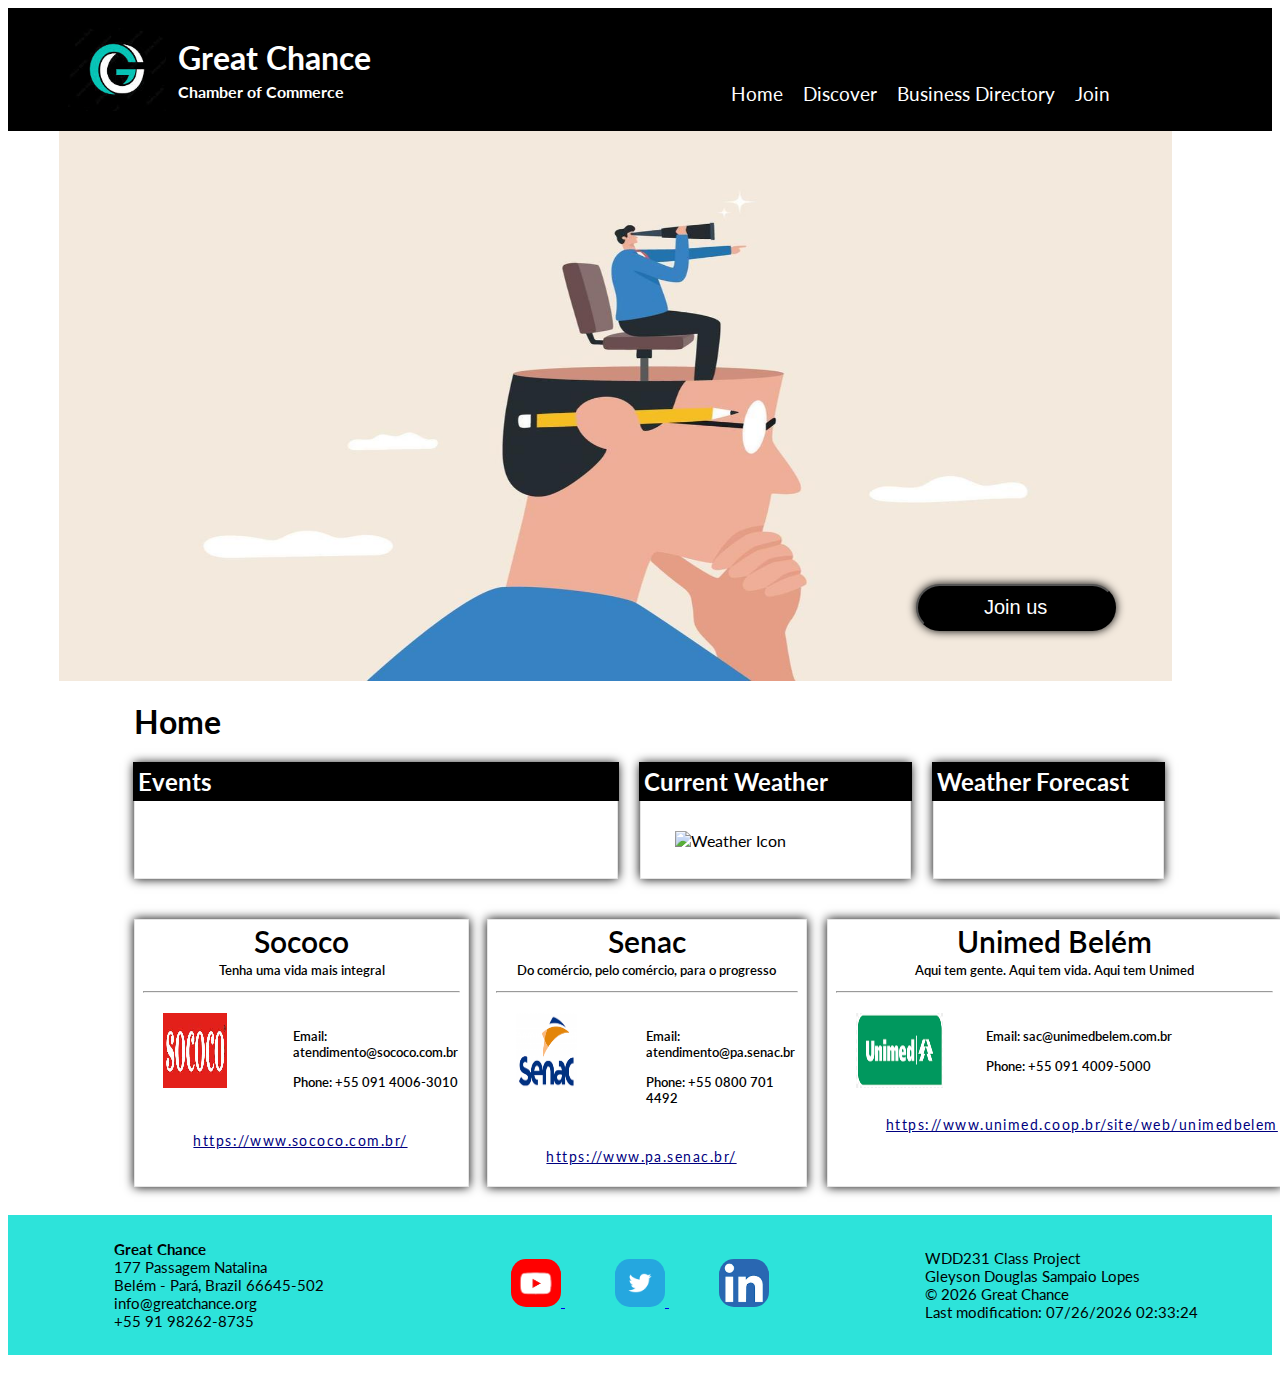
==== chamber/index.html @ b51c44cb "Week 3: Chamber home page." ====
<!DOCTYPE html>
<html lang="en">
<head>
    <meta charset="UTF-8">
    <meta name="viewport" content="width=device-width, initial-scale=1.0">
    <meta name="description" content="Join the Chamber of Commerce Directory and connect with local businesses to boost your business.">
    <meta name="author" content="Gleyson Douglas Sampaio Lopes">
    <meta property="og:title" content="Find local businesses and their contact details on the Chamber website."/>
    <meta property="og:type" content="website" />
    <meta property="og:image" content="https://gleyson003.github.io/wdd231/chamber/images/gc_logo.png" />
    <meta property="og:url" content="https://gleyson003.github.io/wdd231/chamber/directory.html" />
    <link rel="icon" href="/chamber/images/gc_favicon.png">
    <link rel="stylesheet" href="styles/directory_brief.css">
    <link rel="stylesheet" href="styles/directory_middle.css">
    <link rel="stylesheet" href="styles/directory_small.css">
    <link rel="stylesheet" href="styles/directory_mobile.css">
    <link rel="preconnect" href="https://fonts.googleapis.com">
    <link rel="preconnect" href="https://fonts.gstatic.com" crossorigin>
    <link href="https://fonts.googleapis.com/css2?family=Lato:ital,wght@0,100;0,300;0,400;0,700;0,900;1,100;1,300;1,400;1,700;1,900&family=Roboto:ital,wght@0,100;0,300;0,400;0,500;0,700;0,900;1,100;1,300;1,400;1,500;1,700;1,900&display=swap" rel="stylesheet">
    <link rel="stylesheet" href="https://cdnjs.cloudflare.com/ajax/libs/font-awesome/6.0.0-beta3/css/all.min.css">
    <script src="scripts/directory.js" defer></script>
    <title>Great Chance</title>
</head>
<body>
    <header>
        <img class="titleImage" src="images/gc_logo.png" alt="My photo">
        <h1>Great Chance</h1>
        <h4>Chamber of Commerce</h4>    
        <button class="menu-toggle" id="menuToggle">☰</button>
        <nav id="menu">
            <a href="index.html" target="_blank">Home</a>
            <a href="" target="_blank">Discover</a>
            <a href="directory.html" target="_blank">Business Directory</a>
            <a href="" target="_blank">Join</a>
        </nav>
    </header>
    <main>
        <div class="positionHero">
            <img class="hero" src="images/hero_image.jpg" alt="A man think about great opportunities.">
            <button class="join">Join us</button>
        </div>
        <h1>Home</h1>
        <div class="grid-weather">
            <section class="events">
                <h3>Events</h3>
            </section>
            <section class="current">
                <h3>Current Weather</h3>
                <img id="weatherIcon" alt="Weather Icon">
                <div class="currentParagraphs">

                </div>
            </section>
            <section class="forecast">
                <h3>Weather Forecast</h3>
                <div class="forecastParagraphs"></div>
            </section>
        </div>
        <div>
            <article class="spotlights"></article>
        </div>
    </main>
    <footer>
        <div>
            <p>
                <b>Great Chance</b><br>
                177 Passagem Natalina<br>
                Belém - Pará, Brazil 66645-502<br>
                info@greatchance.org<br>
                +55 91 98262-8735
            </p>
        </div>
        <div class="social">
            <a href="https://www.facebook.com/gleyson.douglaslopes.9/?locale=pt_BR" target="_blank">
                <img src="images/youtube.png" alt="fb icon">
            </a>
            <a href="https://twitter.com" target="_blank">
                <img src="images/twitter.png" alt="twitter icon">
            </a>
            <a href="https://www.linkedin.com/in/gleyson-lopes-7992a1176/" target="_blank">
                <img src="images/linkedin.png" alt="instagram icon">
            </a>
        </div>
        <div>
            <p>
                WDD231 Class Project 
                <br>Gleyson Douglas Sampaio Lopes
                <br>&copy; <span id="currentyear"></span>
                Great Chance
                <br><span id="lastModified"></span>
            </p>
        </div>
    </footer>
</body>
</html>
---- chamber/styles/directory_brief.css ----
:root {
    --primary-color: #17e0d6e7;
    --secondary-color: #bed;
    --font-family-text: 'Lato', sans-serif;
}

body {
    font-family: var(--font-family-text);
}


/*Header*/
header {
    display: grid;
    grid-template-columns: 1fr 5fr 3fr;
    background-color: black;
    color: white;
}

.titleImage {
    margin: 20px 10px 20px 70px;
    align-items: center;
    grid-column: 1 / 2;
    grid-row: 1 / 3;
    width: 60%;

}

header h1 {
    grid-column: 2 / 3;
    grid-row: 1 / 2;
    margin-top: 35px;

}

header h4 {
    grid-column: 2 / 3;
    grid-row: 2 / 3;
    margin-top: -35px;
}

.menu-toggle {
    display: none;
    background-color: black;
    color: white;
    border: none;
    margin: 0 auto;
    font-size: 30px;
    height: 45px;
    align-items: center;
    cursor: pointer;
}

nav {
    display: flex;
    grid-column: 3 / 4;
    grid-row: 2 / 3;
    margin-top: -35px;
}

nav a:hover {
    background-color: var(--primary-color);
    color: black;
}

nav a {
    text-align: center;
    color: white;
    text-decoration: none;
    padding: 10px;
    font-size: 20px;
}


/*Main*/
main {
    width: 80%;
	margin: 0 auto;
	padding: 0.5rem;
	background-color: white;
}

.companyFilter {
	margin: 1rem auto;
	padding: 0.5rem;
	text-align: center;
}

.companyFilter button {
    margin: 0 20px;
	padding: 1rem;
	font-size: 30px;
    border-radius: 10px;
    border-color: white;
    color: white;
    background-color: black;
}

hr {
    margin-bottom: 20px;
}

section {
	border: 1px solid rgba(0, 0, 0, 0.1);
	padding: 0.5rem;
	background-color: white;
    margin: 0 auto;
}

.grid {
	display: grid;
	grid-template-columns: repeat(3, 1fr);
	grid-gap: 20px;
	align-items: center;
}

.grid section {
	text-align: center;
    width: 90%;
    height: 90%;
}

.grid section > * {
	margin: 0.1rem;
}

section {    
	box-shadow: 0 0 10px black;
}

.grid h3 {
	font-family: "Caveat", cursive;
}

.list {
	display: flex;
	flex-direction: column;
}

.list section {
	display: grid;
	grid-template-columns: 2fr 1fr 1fr;
	margin: 0;
	padding: 0.25rem;
    box-shadow: none;
}

.list section > * {
	margin: 0 1rem;
}

.list section img {
	display: none;
}

.list section h3 {
	font-size: 1rem;
}

.list section:nth-child(even) {
	background-color: var(--secondary-color);
}

section h3 {
	font-size: 1.5rem;
}

section p {
	font-weight: 600;
	font-size: smaller;
}

section a {
	font-size: 0.85rem;
	color: navy;
	letter-spacing: 1.1pt;
}

article img {
	height: 75px;
	max-width: 100%;
}

/*Index CSS*/
.positionHero {
    display: grid;    
    position: relative;
}

.hero{
    margin: -8px 0 0 -75px;
    width: 110%;
    height: 550px;
}

.join {
    z-index: 2;
    position: absolute;
    bottom: 50px;
    right: 30px;
    padding: 10px;
    width: 200px;
    font-size: 20px;
    background-color: black;
    color: white;
    border-radius: 30px;
    box-shadow: 0 0 10px black;
}

.join:hover {
    color: black;
    background-color: var(--primary-color);
}

.grid-weather {
    display: grid;
    column-gap: 40px;
    grid-template-columns: 2fr 2fr 1fr 1fr 2fr;
}

.grid-weather section {
    width: 100%;
}

.grid-weather h3 {
    grid-row: 1 / 2;
    color: white;
    background-color: black;
    margin: -10px;
    padding: 5px;
}

.events {
    grid-column: 1 / 3;
}

.current {
    grid-column: 3 / 5;
}

.currentParagraphs {
    float: right;
    margin-top: -90px;
    margin-right: 30PX;
}

.forecastParagraphs {
    font-size: 30px;
}

#weatherIcon {
    display: flex;
    margin: 40px 0 20px 2vw;
}

.forecast {
    grid-column: 5 / 6;
}

.spotlights {
    display: grid;
    grid-template-rows: 1fr;
    grid-template-columns: 1fr 1fr 1fr;
    column-gap: 20px;
    margin-top: 40px;
}

.sportlight-card {
    grid-row: 1 / 2;
    column-gap: 50px;
    width: 95%;
    height: 250px;
}

.sportlight-card img{
    display: flex;
    margin-left: 20px;
    width: 20%;
}

.sportlight-name {    
    text-align: center;
    font-size: 30px;
    margin-bottom: -10px;
    margin-top: -5px;
}

.sportlight-tagline {    
    text-align: center;
}

.sportlight-email {
    margin-top: -60px;
    margin-left: 150px;
}

.sportlight-phone {
    margin-left: 150px;
    margin-bottom: 40px;
}

.sportlight-website {
    margin-left: 50px;
}

/*Footer*/
.social img {
    border-radius: 15px;
    width: 70px;
}

.social a {
    margin: 0 25px;
    align-items: center;
}

footer {
    display: grid;
    grid-template-columns: repeat(3, 3fr);
    background-color: var(--primary-color);
    align-items: center;
    color: black;
    font-size: 15px;
    margin: 20px 0;
}

footer div {
    margin: 0 auto;
    padding: 10px;
}
---- chamber/styles/directory_middle.css ----
@media (max-width: 1490px) {

    .titleImage {
        width: 70%;
        margin-left: 60px;
    }

    header h1 {
        margin-left: 30px;
        margin-top: 30px;
    
    }
    
    header h4 {
        margin-left: 30px;
        margin-top: -25px;
    }

    nav {
        margin-left: -130px;
    }

    nav a {
        font-size: 1.2rem;
    }

    .grid {
        grid-template-columns: repeat(2, 1fr);
    }

    .social img {
        border-radius: 15px;
        width: 50px;
    }
}
---- chamber/styles/directory_small.css ----
@media (max-width: 1071px) {

    .titleImage {
        width: 60%;
        margin: 1rem 2rem 1rem 3rem;
    }

    header h1 {
        margin-top: 25px;
        font-size: 1.5rem;
        margin-left: 2%;
    }
    
    header h4 {
        font-size: 0.8rem;
        margin-left: 2%;
    }

    nav a {
        font-size: 1rem;
    }

    .grid {
        grid-template-columns: repeat(2, 1fr);
    }

    .social img {
        border-radius: 5px;
        width: 40px;
    }
}
---- chamber/styles/directory_mobile.css ----
@media (max-width: 891px) {

    .titleImage {
        width: 60%;
        margin: 1rem 4rem 0 2rem;
    }

    header h1 {
        margin-top: 25px;
        font-size: 1.2rem;
        margin-left: 2%;
    }
    
    header h4 {
        font-size: 0.7rem;
        margin-left: 2%;
        margin-top: -15px;
    }

    nav {
        display: none;
    }
    
    .menu-toggle {
        display: block;
        margin: 10px 0;
        grid-column: 3 / 4;
    }

    nav.active {
        display: flex;
        flex-direction: column;
        align-items: center;
        margin: 10px 0 0 -240%
    }

    nav a {
        margin: 10px 0;
    }

    .grid {
        grid-template-columns: repeat(1, 1fr);
    }

    .grid a {
        font-size: 2.5vw;
    }

    .social img {
        border-radius: 5px;
        width: 30px;
    }

    footer {
        grid-template-rows: 2fr 1fr 2fr;
        grid-template-columns: 1fr;
        font-size: 13px
    }
}
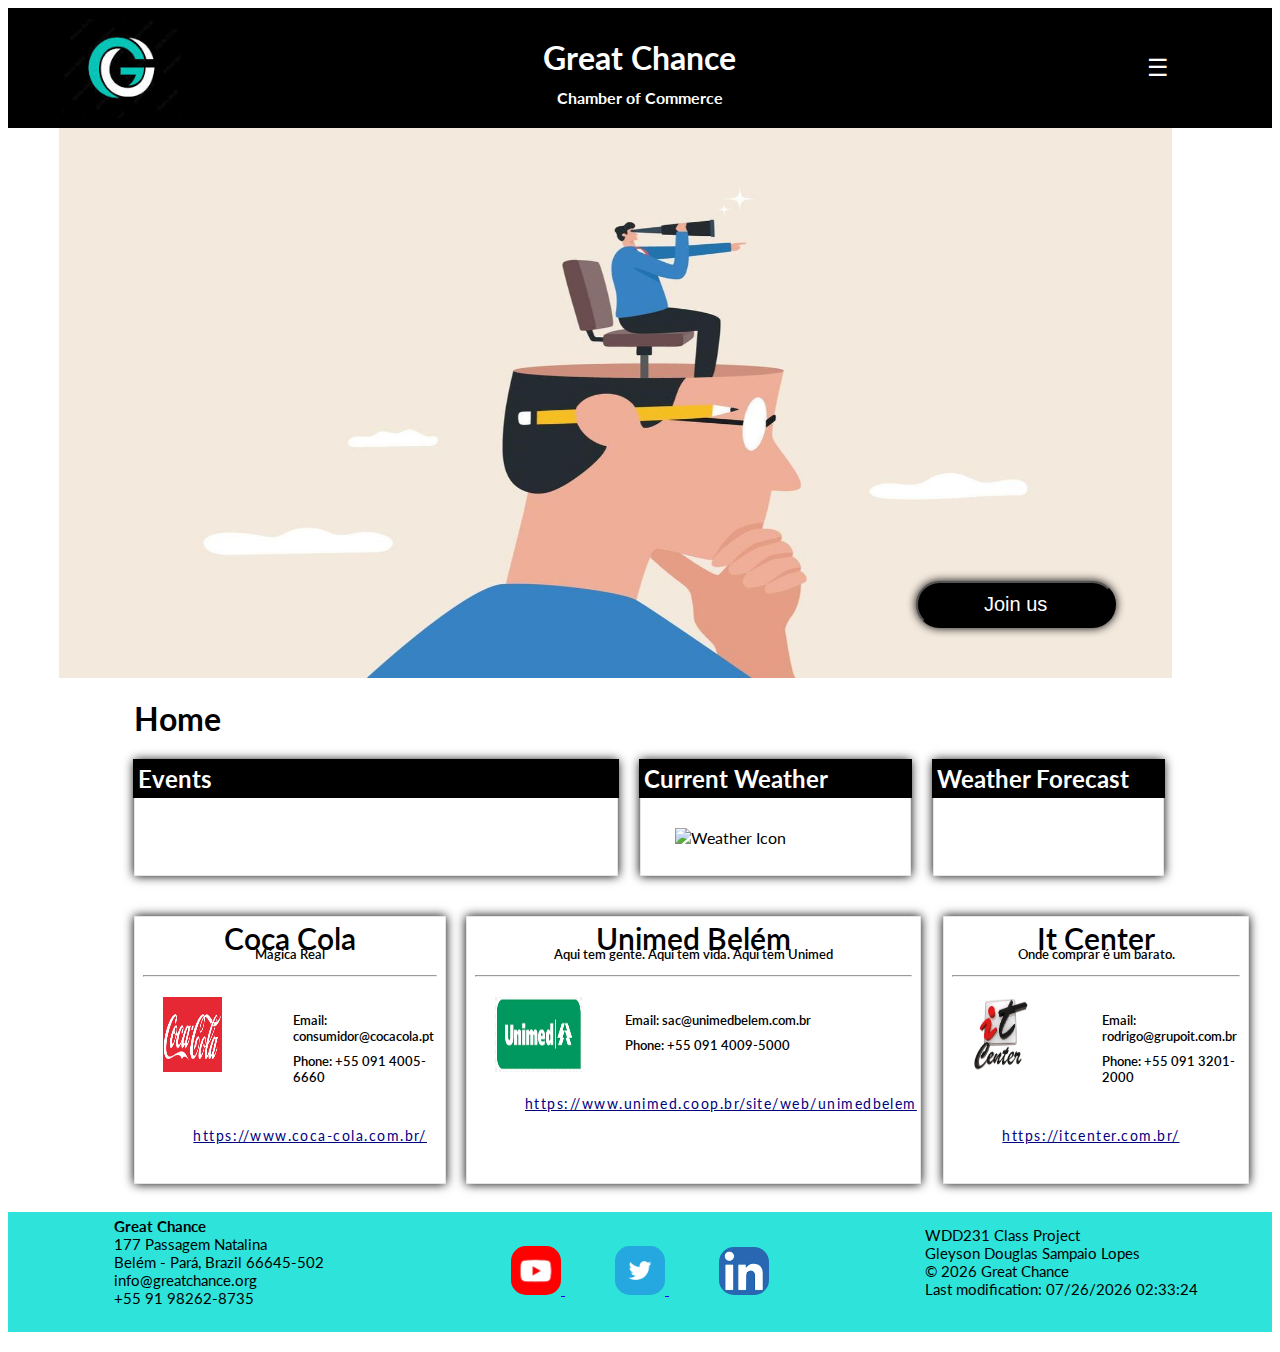
==== commit 024515dd: "Chamber: Discover page." ====
--- a/chamber/index.html
+++ b/chamber/index.html
@@ -25,13 +25,16 @@
     <header>
         <img class="titleImage" src="images/gc_logo.png" alt="My photo">
         <h1>Great Chance</h1>
-        <h4>Chamber of Commerce</h4>    
+        <h4>Chamber of Commerce</h4>
+        <!-- Botão hambúrguer -->
         <button class="menu-toggle" id="menuToggle">☰</button>
-        <nav id="menu">
-            <a href="index.html" target="_blank">Home</a>
-            <a href="" target="_blank">Discover</a>
-            <a href="directory.html" target="_blank">Business Directory</a>
-            <a href="" target="_blank">Join</a>
+        <!-- Menu Sidebar -->
+        <nav id="menu" class="sidebar">
+            <img class="titleImage" src="images/gc_logo.png" alt="My photo">
+            <a href="index.html">Home</a>
+            <a href="discover.html">Discover</a>
+            <a href="directory.html">Business Directory</a>
+            <a href="join.html">Join</a>
         </nav>
     </header>
     <main>
--- a/chamber/styles/directory_brief.css
+++ b/chamber/styles/directory_brief.css
@@ -8,71 +8,92 @@
     font-family: var(--font-family-text);
 }
 
-
-/*Header*/
 header {
     display: grid;
-    grid-template-columns: 1fr 5fr 3fr;
-    background-color: black;
-    color: white;
-}
-
-.titleImage {
-    margin: 20px 10px 20px 70px;
+    grid-template-columns: 1fr 4fr 1fr;
     align-items: center;
-    grid-column: 1 / 2;
-    grid-row: 1 / 3;
-    width: 60%;
-
+    justify-content: space-between;
+    padding: 10px;
+    background-color: #000000;
+    color: white;
 }
 
 header h1 {
+    display: flex;
+    margin: 10px auto;
     grid-column: 2 / 3;
     grid-row: 1 / 2;
-    margin-top: 35px;
-
 }
 
 header h4 {
+    display: flex;
+    margin: 0 auto;
     grid-column: 2 / 3;
     grid-row: 2 / 3;
-    margin-top: -35px;
-}
-
+    margin-top: -20px;
+}
+
+.titleImage {
+    display: flex;
+    margin: 0 auto;
+    grid-row: 1 / 3;
+    height: 100px;
+}
+
+/* Botão hambúrguer */
 .menu-toggle {
+    font-size: 24px;
+    background: none;
+    border: none;
+    color: white;
+    cursor: pointer;
+    grid-row: 1 / 3;
     display: none;
-    background-color: black;
-    color: white;
-    border: none;
-    margin: 0 auto;
-    font-size: 30px;
-    height: 45px;
-    align-items: center;
-    cursor: pointer;
-}
-
-nav {
-    display: flex;
-    grid-column: 3 / 4;
+}
+
+/* Sidebar */
+.sidebar {
     grid-row: 2 / 3;
-    margin-top: -35px;
-}
-
-nav a:hover {
-    background-color: var(--primary-color);
+    position: fixed;
+    top: 0;
+    left: -250px;
+    height: 100%;
+    width: 250px;
+    background-color: #000000;
+    color: white;
+    display: flex;
+    flex-direction: column;
+    align-items: flex-start;
+    padding: 20px;
+    box-shadow: 2px 0 5px rgba(0, 0, 0, 0.5);
+    transition: left 0.3s ease;
+}
+
+.sidebar a {
+    color: white;
+    display: flex;
+    font-size: 20px;
+    text-decoration: none;
+    margin: 10px auto;
+    padding: 10px;
+}
+
+.sidebar a:hover {
     color: black;
-}
-
-nav a {
-    text-align: center;
-    color: white;
-    text-decoration: none;
-    padding: 10px;
-    font-size: 20px;
-}
-
-
-/*Main*/
+    background-color: aqua;
+}
+.sidebar.open {
+    left: 0;
+}
+
+.menu-toggle {
+    display: block;
+}
+
+nav.sidebar {
+    width: 200px;
+}
+
 main {
     width: 80%;
 	margin: 0 auto;
@@ -181,7 +202,7 @@
 	max-width: 100%;
 }
 
-/*Index CSS*/
+/*HomePage CSS*/
 .positionHero {
     display: grid;    
     position: relative;
@@ -303,6 +324,295 @@
     margin-left: 50px;
 }
 
+/*Form CSS*/
+form {
+    background-color: rgb(158, 170, 187);
+    width: 100%;
+    padding: 30px 0 30px 30px;
+}
+
+form label {
+    font-size: 22px;
+}
+
+form input:required:invalid {
+    border: 1px solid red;
+}
+  
+form input:required:valid {
+    border: 2px solid green;
+}
+
+form textarea:required:invalid {
+    border: 1px solid red;
+}
+  
+form textarea:required:valid {
+    border: 2px solid green;
+}
+
+form input {
+    border: 2px solid black;
+    border-radius: 10px;
+}
+
+#firstName {
+    width: 95%;
+    height: 30px;
+}
+
+#lastName {
+    width: 95%;
+    height: 30px;
+}
+
+#applicantTitle {
+    width: 95%;
+    height: 30px;
+}
+
+#email {
+    width: 95%;
+    height: 30px;
+}
+
+#phone {
+    width: 95%;
+    height: 30px;
+}
+
+#business {
+    width: 95%;
+    height: 30px;
+}
+
+form fieldset {
+    width: 93%;
+    border-radius: 5px;
+    border: 2px solid black;
+}
+
+fieldset legend {
+    font-size: 22px;
+}
+
+fieldset input {
+    margin: 20px 0;
+    font-size: 18px;
+}
+
+fieldset button {
+    margin-left: 7px;
+}
+
+.info-btn {
+    background-color: #ccc;
+    border: none;
+    border-radius: 50%;
+    width: 20px;
+    height: 20px;
+    font-size: 14px;
+    cursor: pointer;
+}
+
+dialog {
+    border: none;
+    border-radius: 10px;
+    box-shadow: 0 4px 8px rgba(0, 0, 0, 0.2);
+    padding: 20px;
+    width: 50%;
+}
+  
+.modal-content {
+    display: flex;
+    gap: 20px;
+}
+
+#card {
+    width: 220px;
+    height: 110px;
+    display: flex;
+    align-items: center;
+    justify-content: center;
+    border-radius: 8px;
+    color: white;
+    font-weight: bold;
+    font-size: 16px;
+    text-align: center;
+    margin: 7vh 5px 0 3vw;
+}
+
+#details {
+    flex: 1;
+    text-align: center;
+}
+
+#close-modal {
+    margin: 50px -10vw 0 12vw;
+    background-color: black;
+    text-align: center;
+    color: white;
+    border: 2px solid white;
+    padding: 10px 20px;
+    border-radius: 30px;
+    cursor: pointer;
+    width: 50%;
+}
+
+#close-modal:hover {
+    background-color: var(--primary-color);
+    color: black;
+    border: 3px solid black;
+}
+
+#description {
+    width: 95%;
+    height: 100px;
+    border-radius: 5px;
+}
+
+#sendForm {
+    margin-left: 10vw;
+    margin-top: 20px;
+    text-align: center;
+    width: 70%;
+    padding: 10px;
+    border-radius: 30px;
+    border: 2px solid white;
+    font-size: 20px;
+    font-weight: bold;
+    background-color: black;
+    color: white;
+}
+
+#sendForm:hover {
+    background-color: var(--primary-color);
+    color: black;
+    border: 3px solid black;
+}
+
+
+/*Thanks CSS*/
+#thanks {
+    height: 600px;
+    text-align: center;
+}
+
+#thanks h1 {
+    margin-top: 250px;
+    align-items: center;
+}
+
+
+/*Discover CSS*/
+#discoverInfo {
+    width: 90%;
+    display: grid;
+    grid-template-columns: 1fr 1fr;
+    column-gap: 2%;
+    margin-bottom: -20px;
+}
+
+.discoverInfo {
+    grid-column: 1 / 2;
+    font-size: 18px;
+    height: 650px;
+    width: 100%;
+}
+
+.discoverInfo section {
+    margin-bottom: 10px;
+    border: 4px solid black;
+}
+
+.discoverText {
+    height: 90px;
+}
+
+.discoverText h3, p {
+    margin-top: -5px;
+}
+
+
+.discoverCard {
+    height: 270px;
+}
+
+.discoverCard h3 {
+    margin-top: -5px;
+}
+
+.discoverCard p {
+    margin-top: 20px;
+}
+
+.discoverCard img {
+    display: flex;
+    margin: -10px auto;
+    width: 70%;
+    height: 150px;
+    box-shadow: 0 0 10px black;
+}
+
+.discoverCalendar iframe {
+    width: 100%;
+    border-radius: 10px;
+    height: 200px;
+}
+
+.lazyImages {
+    grid-column: 2 / 3;
+    border: 4px solid black;
+    height: 652px;
+    overflow-x: auto;
+}
+
+.lazyImages img {
+    display: flex;
+    margin: 2vw 10% 2vw 10% ;
+    width: 80%;
+    box-shadow: 0 0 7px black;
+}
+
+.lazyImages img:hover {
+    transform: scale(1.1);
+    box-shadow: 0 4px 8px rgba(0, 0, 0, 0.3);
+    z-index: 10;
+}
+
+#welcomeModal {
+    width: 50%;
+    height: 15vw;
+    border-radius: 8px;
+    text-align: center;
+    align-content: center;
+    background-color: black;
+    z-index: 1000;
+}
+
+.modalContent {
+    position: relative;
+}
+
+.modalContent p {
+    font-size: 2vw;
+    color: white;
+}
+
+.closeBtn {
+    display: flex;
+    margin: -4vw 0 5vw 46vw;
+    background: none;
+    border: none;
+    font-size: 20px;
+    cursor: pointer;
+    color: white;
+}
+
+.closeBtn:hover {
+    color: red;
+}
+
 /*Footer*/
 .social img {
     border-radius: 15px;
--- a/chamber/styles/directory_middle.css
+++ b/chamber/styles/directory_middle.css
@@ -1,29 +1,4 @@
 @media (max-width: 1490px) {
-
-    .titleImage {
-        width: 70%;
-        margin-left: 60px;
-    }
-
-    header h1 {
-        margin-left: 30px;
-        margin-top: 30px;
-    
-    }
-    
-    header h4 {
-        margin-left: 30px;
-        margin-top: -25px;
-    }
-
-    nav {
-        margin-left: -130px;
-    }
-
-    nav a {
-        font-size: 1.2rem;
-    }
-
     .grid {
         grid-template-columns: repeat(2, 1fr);
     }
@@ -32,4 +7,81 @@
         border-radius: 15px;
         width: 50px;
     }
+}
+
+/*Discorver middle CSS*/
+@media (max-width: 1250px) {
+    #discoverInfo {
+        grid-template-rows: 1fr;
+        grid-template-columns: 1fr;
+        row-gap: 2%;
+        margin-bottom: -20px;
+    }
+
+    .discoverInfo {
+        display: grid;
+        grid-template-columns: 3fr 4fr 4fr;
+        grid-row: 1 / 2;
+        grid-column: 1 / 2;
+        column-gap: 1vw;
+        overflow-y: scroll;
+        font-size: 18px;
+        height: 250px;
+        width: 100%;
+    }
+
+    .discoverInfo section {
+        height: 215px;
+    }
+
+    .lazyImages {
+        grid-row: 2 / 3;
+        grid-column: 1 / 2;
+        height: 400px;
+        overflow-x: auto;
+        margin-bottom: 10px;
+    }   
+
+    .lazyImages img {
+        margin: 2vw 10% 2vw 10% ;
+        height: 32vw;
+    }
+
+    .discoverText {
+        grid-column: 1 / 2;
+        width: 20vw;
+    }
+
+    .discoverCard {
+        grid-column: 2 / 3;
+        display: grid;
+        grid-template-columns: 1fr 2fr;
+        grid-template-rows: 1fr 2fr 1fr;
+        width: 30vw;
+    }
+
+    .discoverCard h3 {
+        grid-column: 1 / 3;
+        font-size: 17px;
+    }
+    
+    .discoverCard p {
+        grid-column: 1 / 3;
+        font-size: 12px;
+    }
+    
+    .discoverCard img {
+        grid-column: 1 / 3;
+        width: 90%;
+        height: 70px;
+    }
+
+    .discoverCalendar {
+        grid-column: 3 / 4;
+        width: 30vw;
+    }
+
+    .discoverCalendar iframe{
+        width: 100%;
+    }
 }--- a/chamber/styles/directory_small.css
+++ b/chamber/styles/directory_small.css
@@ -1,25 +1,4 @@
 @media (max-width: 1071px) {
-
-    .titleImage {
-        width: 60%;
-        margin: 1rem 2rem 1rem 3rem;
-    }
-
-    header h1 {
-        margin-top: 25px;
-        font-size: 1.5rem;
-        margin-left: 2%;
-    }
-    
-    header h4 {
-        font-size: 0.8rem;
-        margin-left: 2%;
-    }
-
-    nav a {
-        font-size: 1rem;
-    }
-
     .grid {
         grid-template-columns: repeat(2, 1fr);
     }
@@ -28,4 +7,10 @@
         border-radius: 5px;
         width: 40px;
     }
+}
+
+@media (max-width: 950px) {
+    #card {
+      display: none;
+    }
 }--- a/chamber/styles/directory_mobile.css
+++ b/chamber/styles/directory_mobile.css
@@ -1,43 +1,20 @@
-@media (max-width: 891px) {
+@media (max-width: 400px) {
+    header h1 {
+        font-size: 6vw;
+        margin-top: 10px;
+    }
+
+    header h4 {
+        font-size: 4vw;
+        margin-top: -20px;
+    }
 
     .titleImage {
-        width: 60%;
-        margin: 1rem 4rem 0 2rem;
+        height: 70px;
     }
+}
 
-    header h1 {
-        margin-top: 25px;
-        font-size: 1.2rem;
-        margin-left: 2%;
-    }
-    
-    header h4 {
-        font-size: 0.7rem;
-        margin-left: 2%;
-        margin-top: -15px;
-    }
-
-    nav {
-        display: none;
-    }
-    
-    .menu-toggle {
-        display: block;
-        margin: 10px 0;
-        grid-column: 3 / 4;
-    }
-
-    nav.active {
-        display: flex;
-        flex-direction: column;
-        align-items: center;
-        margin: 10px 0 0 -240%
-    }
-
-    nav a {
-        margin: 10px 0;
-    }
-
+@media (max-width: 891px) {
     .grid {
         grid-template-columns: repeat(1, 1fr);
     }
@@ -56,4 +33,58 @@
         grid-template-columns: 1fr;
         font-size: 13px
     }
+}
+
+/*Form mobile CSS*/
+@media (max-width: 700px) {
+    form label {
+        font-size: 16px;
+    }
+
+    fieldset legend {
+        font-size: 16px;
+    }
+
+    form fieldset {
+        width: 88%;
+        border-radius: 5px;
+        border: 2px solid black;
+    }
+
+    .lazyImages img:hover {
+        transform: none;
+        box-shadow: 0 0 7px black;
+        z-index: none;
+    }
+}
+
+
+/*Discover mobile CSS*/
+@media (max-width: 800px) {
+    .discoverCard {
+        width: 220px;
+    }
+
+    .discoverText {
+        width: 220px;
+    }
+
+    .discoverCalendar {
+        grid-column: 3 / 4;
+        width: 220px;
+    }
+
+    .discoverCalendar iframe{
+        width: 100%;
+    }
+}
+
+@media (max-width: 1000px) {
+    .modalContent p {
+        font-size: 4vw;
+    }
+
+    .closeBtn {
+        margin: -2vw 0 5vw 46vw;
+    }
 }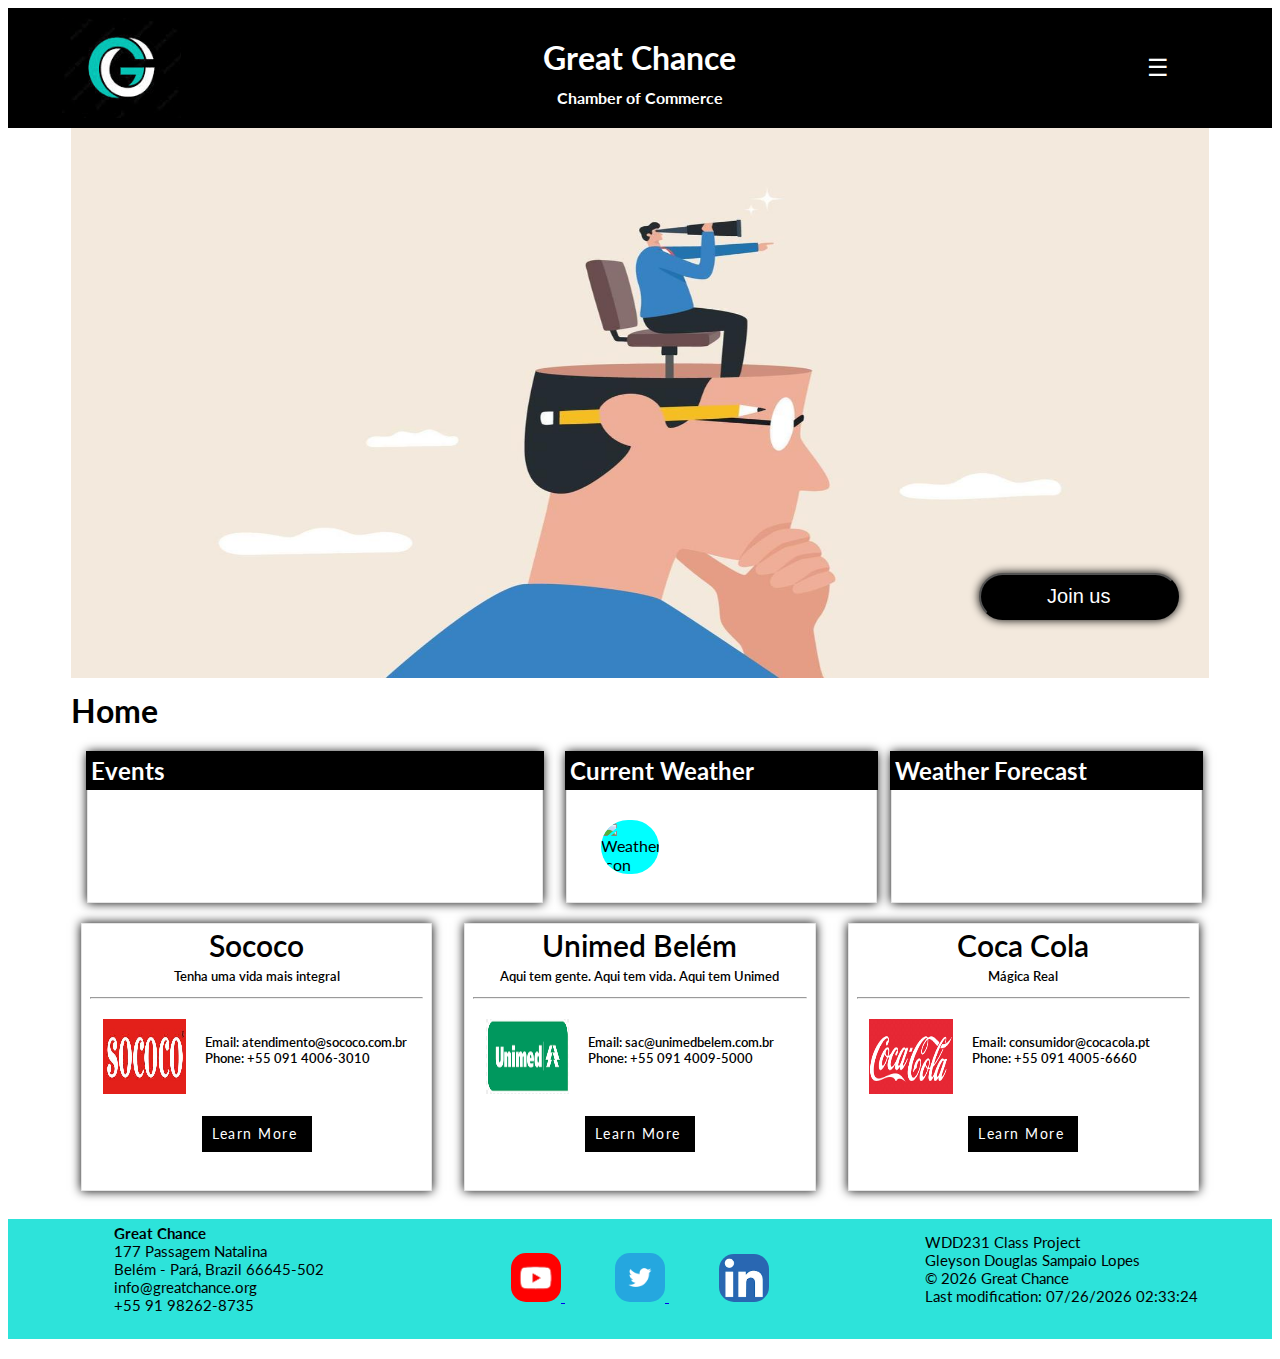
==== commit c0ccd10c: "Solve Index responsibility." ====
--- a/chamber/index.html
+++ b/chamber/index.html
@@ -37,7 +37,7 @@
             <a href="join.html">Join</a>
         </nav>
     </header>
-    <main>
+    <main id="home_page">
         <div class="positionHero">
             <img class="hero" src="images/hero_image.jpg" alt="A man think about great opportunities.">
             <button class="join">Join us</button>
--- a/chamber/styles/directory_brief.css
+++ b/chamber/styles/directory_brief.css
@@ -67,6 +67,7 @@
     padding: 20px;
     box-shadow: 2px 0 5px rgba(0, 0, 0, 0.5);
     transition: left 0.3s ease;
+    z-index: 3;
 }
 
 .sidebar a {
@@ -203,15 +204,21 @@
 }
 
 /*HomePage CSS*/
+#home_page {
+    width: 90%;
+}
+
 .positionHero {
     display: grid;    
     position: relative;
 }
 
 .hero{
-    margin: -8px 0 0 -75px;
-    width: 110%;
+    display: flex;
+    margin: -8px auto;
+    width: 100%;
     height: 550px;
+    z-index: 1;
 }
 
 .join {
@@ -235,11 +242,7 @@
 
 .grid-weather {
     display: grid;
-    column-gap: 40px;
-    grid-template-columns: 2fr 2fr 1fr 1fr 2fr;
-}
-
-.grid-weather section {
+    grid-template-columns: 2fr 1fr 1fr 1fr 2fr;
     width: 100%;
 }
 
@@ -251,6 +254,10 @@
     padding: 5px;
 }
 
+.grid-weather section {
+    width: 90%;
+}
+
 .events {
     grid-column: 1 / 3;
 }
@@ -261,17 +268,21 @@
 
 .currentParagraphs {
     float: right;
-    margin-top: -90px;
+    margin-top: -30%;
     margin-right: 30PX;
 }
 
 .forecastParagraphs {
+    margin: 10%;
     font-size: 30px;
 }
 
 #weatherIcon {
     display: flex;
     margin: 40px 0 20px 2vw;
+    width: 20%;
+    background-color: aqua;
+    border-radius: 70px;
 }
 
 .forecast {
@@ -280,29 +291,28 @@
 
 .spotlights {
     display: grid;
-    grid-template-rows: 1fr;
+    width: 100%;
     grid-template-columns: 1fr 1fr 1fr;
-    column-gap: 20px;
-    margin-top: 40px;
+    column-gap: 1vw;
+    margin-top: 20px;
 }
 
 .sportlight-card {
     grid-row: 1 / 2;
-    column-gap: 50px;
-    width: 95%;
+    width: 90%;
     height: 250px;
 }
 
 .sportlight-card img{
     display: flex;
-    margin-left: 20px;
-    width: 20%;
+    margin: 0 1vw;
+    width: 25%;
 }
 
 .sportlight-name {    
     text-align: center;
     font-size: 30px;
-    margin-bottom: -10px;
+    margin-bottom: 10px;
     margin-top: -5px;
 }
 
@@ -311,17 +321,28 @@
 }
 
 .sportlight-email {
-    margin-top: -60px;
-    margin-left: 150px;
+    margin: -60px 0 0 9vw;
 }
 
 .sportlight-phone {
-    margin-left: 150px;
-    margin-bottom: 40px;
+    margin: 0 0 50px 9vw;
 }
 
 .sportlight-website {
-    margin-left: 50px;
+    display: flex;
+    margin: 0 auto;
+    padding: 10px;
+    background-color: #000000;
+    color: white;
+    width: 90px;
+    text-decoration: none;  
+}
+
+.sportlight-website:hover {
+    background-color: aqua;
+    color: black;
+    border: 2px solid black;
+    text-decoration: none;  
 }
 
 /*Form CSS*/
--- a/chamber/styles/directory_mobile.css
+++ b/chamber/styles/directory_mobile.css
@@ -87,4 +87,68 @@
     .closeBtn {
         margin: -2vw 0 5vw 46vw;
     }
+
+    .grid-weather {
+        display: grid;
+        grid-template-columns: 1fr 1fr;
+        width: 100%;
+    }
+
+    .grid-weather h3 {
+        text-align: center;
+    }
+
+    .events, .current, .forecast {
+        grid-column: 1 / 3;
+        height: 250px;
+        margin: 20px;
+    }
+
+    #weatherIcon {
+        display: flex;
+        margin: 40px 0 0 10%;
+        width: 20%;
+    }
+
+    .currentParagraphs {
+        text-align: center;
+        float: right;
+        margin-top: -20%;
+        margin-right: 20%;
+    }
+
+    .forecastParagraphs {
+        text-align: center;
+        font-size: 27px;
+    }
+
+    .spotlights {
+        display: grid;
+        grid-template-columns: 1fr;
+        row-gap: 20px;
+        width: 100%;
+    }
+
+    .sportlight-card {
+        grid-row: auto;
+        width: 90%;
+        height: 250px;
+    }
+
+    .sportlight-email {
+        margin: -60px 0 10px 30%;
+    }
+    
+    .sportlight-phone {
+        margin: 0 0 3vw 30%;
+    }
+    
+    .sportlight-website {
+        display: flex;
+        background-color: #000000;
+        color: white;
+        margin: 0 0 0 40%;
+        width: 90px;        
+        text-decoration: none;  
+    }
 }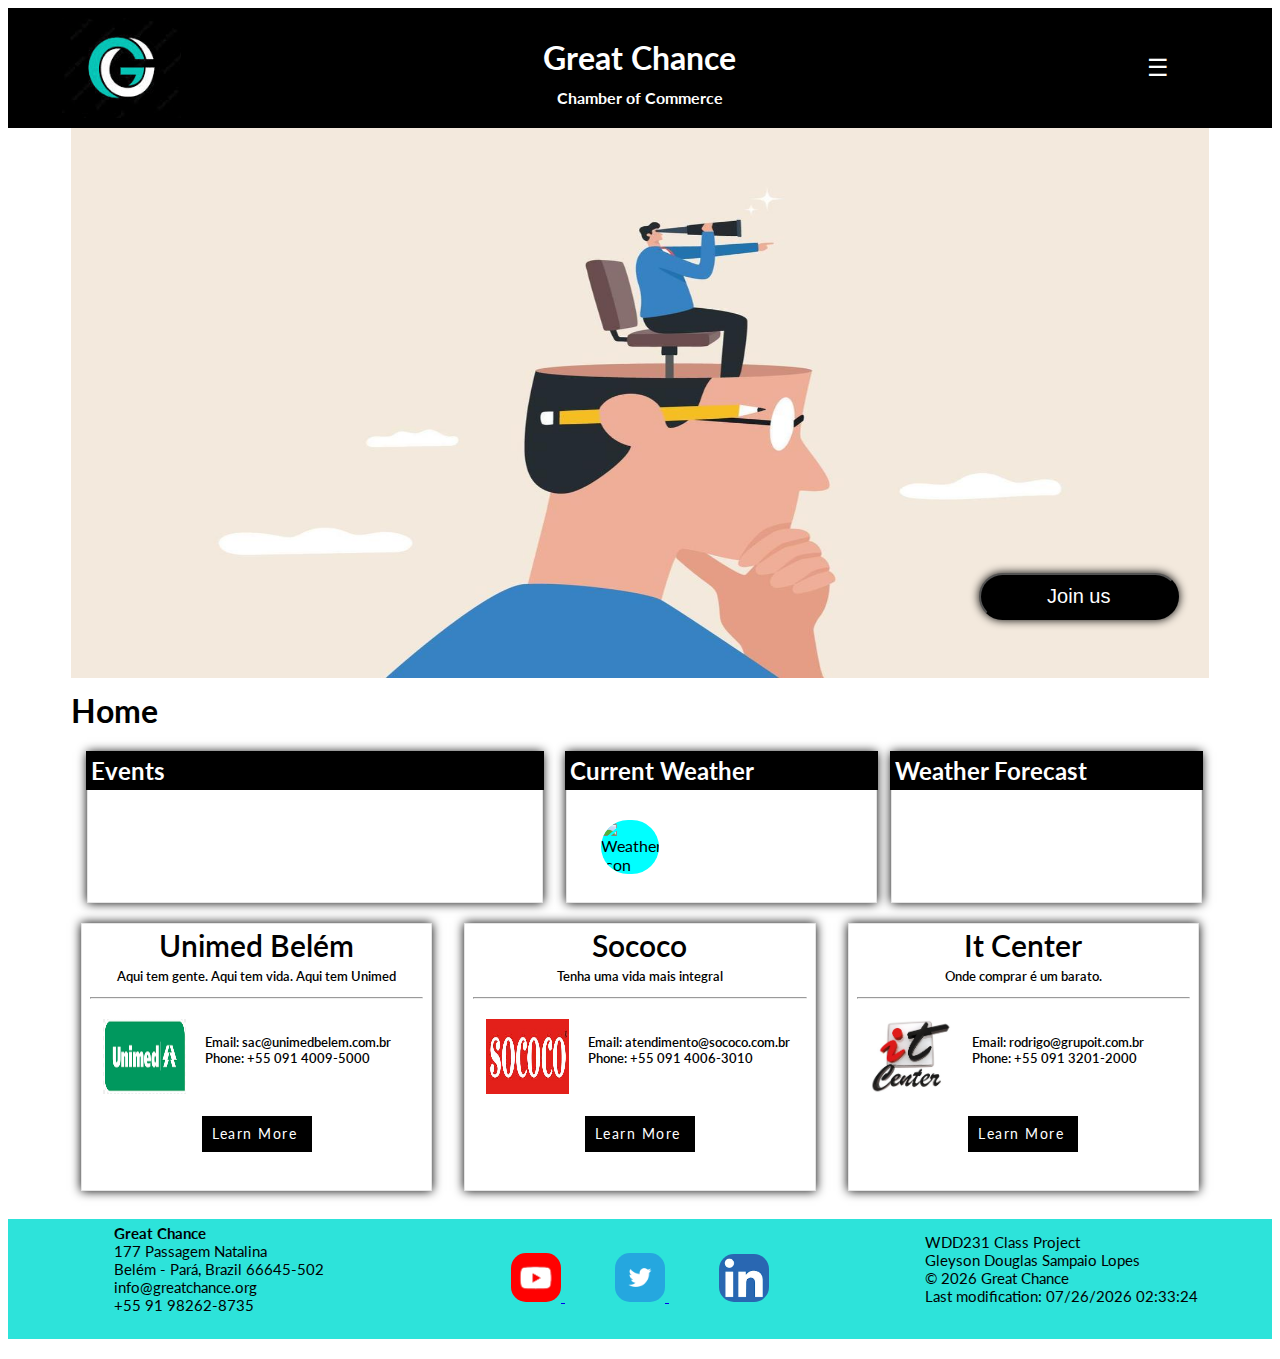
==== commit b838c65d: "Final project submit." ====
--- a/chamber/index.html
+++ b/chamber/index.html
@@ -51,7 +51,6 @@
                 <h3>Current Weather</h3>
                 <img id="weatherIcon" alt="Weather Icon">
                 <div class="currentParagraphs">
-
                 </div>
             </section>
             <section class="forecast">
